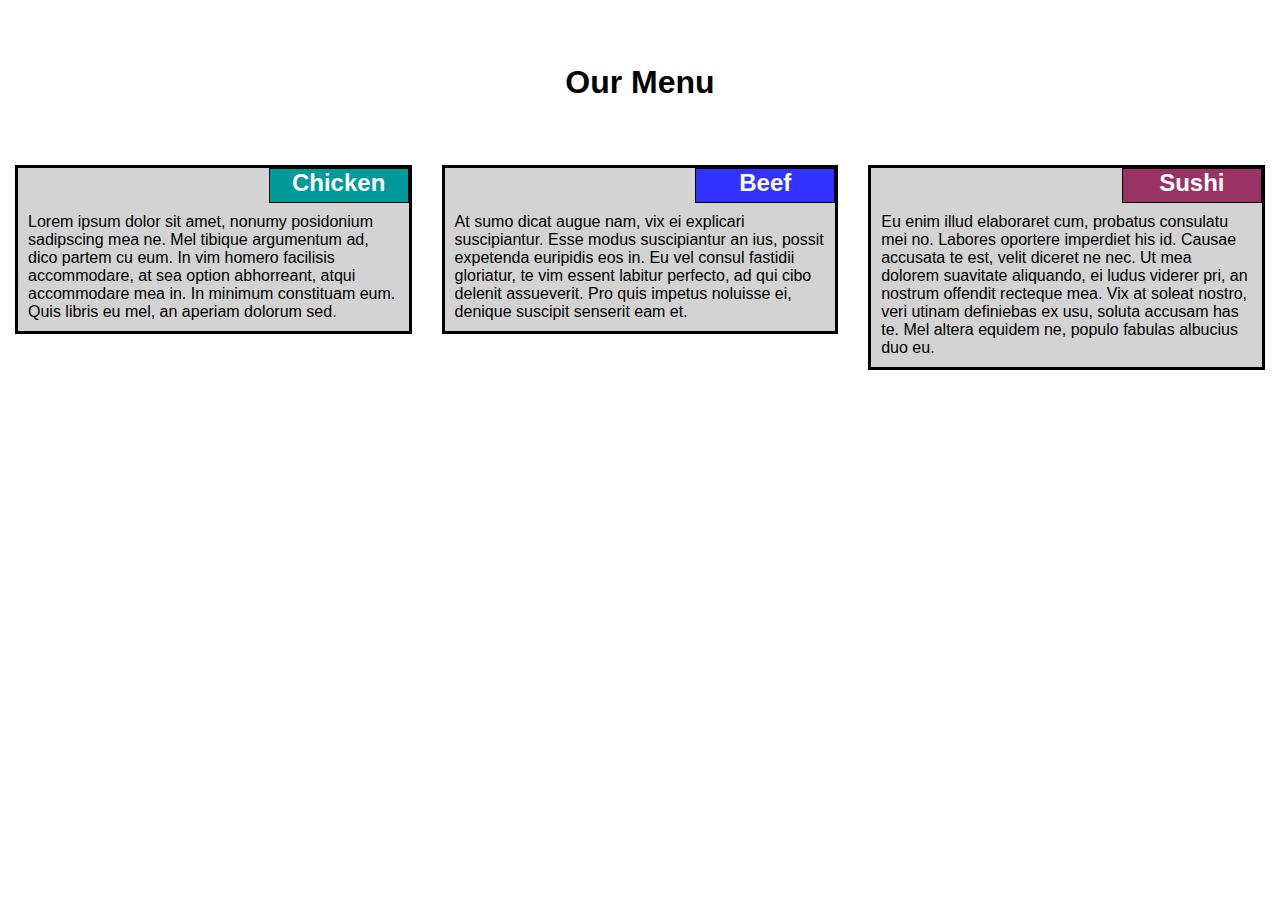
==== Module2/index.html @ e50fe1eb "css" ====
<!DOCTYPE html>
<html>
<head>
	     
       <meta charset="utf-8">

	     <!--viewport setting-->
	     <meta name="viewport" content="width=device-width, initial-scale=1">
	     <!--link to css-->
	     <link rel="stylesheet" href="styles.css">

	<title>Module2</title>
</head>

<body>

 <h1>Our Menu</h1>
 <div class="col-lg-4 col-md-6 col-sm-12">
  <div class="section">
  	<h2 class="chicken">Chicken</h2>
  	<p>Lorem ipsum dolor sit amet, nonumy posidonium sadipscing mea ne. Mel tibique argumentum ad, dico partem cu eum. In vim homero facilisis accommodare, at sea option abhorreant, atqui accommodare mea in. In minimum constituam eum. Quis libris eu mel, an aperiam dolorum sed.</p>
  </div>
 </div>
 <div class="col-lg-4 col-md-6 col-sm-12">
   <div class="section">
 	<h2 class="beef">Beef</h2>
 	<p>At sumo dicat augue nam, vix ei explicari suscipiantur. Esse modus suscipiantur an ius, possit expetenda euripidis eos in. Eu vel consul fastidii gloriatur, te vim essent labitur perfecto, ad qui cibo delenit assueverit. Pro quis impetus noluisse ei, denique suscipit senserit eam et.</p>
  </div>
 </div>
 <div class="col-lg-4 col-md-6 col-sm-12">
   <div class="section">
 	<h2 class="sushi">Sushi</h2>
 	<p>Eu enim illud elaboraret cum, probatus consulatu mei no. Labores oportere imperdiet his id. Causae accusata te est, velit diceret ne nec. Ut mea dolorem suavitate aliquando, ei ludus viderer pri, an nostrum offendit recteque mea. Vix at soleat nostro, veri utinam definiebas ex usu, soluta accusam has te. Mel altera equidem ne, populo fabulas albucius duo eu.</p>
  </div>
 </div>

</body>
</html>
---- Module2/styles.css ----
/********** Base styles reseting browser preset margins and box size**********/
* {
  box-sizing: border-box;
  margin: 0;
  padding: 0;
}
/********** Container body font family and font size ***********/
body {
  font-family: sans-serif;
  font-size: 100%;
}
/********** Container H2 styles for region position on section with margins
, size, border and !float clearing!********/
h2{
  position: absolute;
  top: 0px;
  right:0px;
  margin: auto;
  float: none;
  width: 140px;
  height: 35px;
  border:1px solid black;
  text-align:center;
  padding: center;
  }
/********* Descripbing Header text align margins and style **********/
h1 {
  text-align: center;
  margin-top: 5%;
  margin-bottom: 5%; 
}
/********* Section text/background align margins padding and style **********/
  
.section {  
  clear: margin;
  position: relative;
  color: black;
  background-color: lightgrey;
  padding: 10px;
  padding-top: 45px;
  font-size: 100%;
  border:3px solid black;
  margin-left: 15px;
  margin-bottom: 15px;
  margin-right: 15px;
  }  
  /********* Region positioning text align margins and style **********/
  .chicken{
    background-color:#009999;         
    color: white;
    }
   .beef{
    background-color:#3333ff;
    color: white;  
   }
   .sushi{
    background-color:#993366;
    color: white;   
   }
/********** Large devices only **********/
@media (min-width: 992px) {  
  .col-lg-1, .col-lg-2, .col-lg-3, .col-lg-4, .col-lg-5, .col-lg-6, .col-lg-7, .col-lg-8, .col-lg-9, .col-lg-10, .col-lg-11, .col-lg-12 {
    float: left;
    margin: auto;    
  }
  .col-lg-1 {
    width: 8.33%;
  }
  .col-lg-2 {
    width: 16.66%;
  }
  .col-lg-3 {
    width: 25%;
  }
  .col-lg-4 {
    width: 33.33%;
  }
  .col-lg-5 {
    width: 41.66%;
  }
  .col-lg-6 {
    width: 50%;
  }
  .col-lg-7 {
    width: 58.33%;
  }
  .col-lg-8 {
    width: 66.66%;
  }
  .col-lg-9 {
    width: 74.99%;
  }
  .col-lg-10 {
    width: 83.33%;
  }
  .col-lg-11 {
    width: 91.66%;
  }
  .col-lg-12 {
    width: 100%;
  }
}
/********** Medium devices only **********/
@media (min-width: 768px) and (max-width: 991px) {  
  .col-md-1, .col-md-2, .col-md-3, .col-md-4, .col-md-5, .col-md-6, .col-md-7, .col-md-8, .col-md-9, .col-md-10, .col-md-11, .col-md-12 {
    float: left;
    margin: auto;
  }
  .col-md-1 {
    width: 8.33%;
  }
  .col-md-2 {
    width: 16.66%;
  }
  .col-md-3 {
    width: 25%;
  }
  .col-md-4 {
    width: 33.33%;
  }
  .col-md-5 {
    width: 41.66%;
  }
  .col-md-6 {
    width: 50%;
  }
  .col-md-7 {
    width: 58.33%;
  }
  .col-md-8 {
    width: 66.66%;
  }
  .col-md-9 {
    width: 74.99%;
  }
  .col-md-10 {
    width: 83.33%;
  }
  .col-md-11 {
    width: 91.66%;
  }
  .col-md-12 {
    width: 100%;
  }
}  
  /********** Small devices only **********/
***@media (max-width: 767px){  
  .col-sm-1, .col-sm-2, .col-sm-3, .col-sm-4, .col-sm-5, .col-sm-6, .col-sm-7, .col-sm-8, .col-sm-9, .col-sm-10, .col-sm-11, .col-sm-12 {
    float: left;
    margin: auto;
  }
  .col-sm-1 {
    width: 8.33%;
  }
  .col-sm-2 {
    width: 16.66%;
  }
  .col-sm-3 {
    width: 25%;
  }
  .col-sm-4 {
    width: 33.33%;
  }
  .col-sm-5 {
    width: 41.66%;
  }
  .col-sm-6 {
    width: 50%;
  }
  .col-sm-7 {
    width: 58.33%;
  }
  .col-sm-8 {
    width: 66.66%;
  }
  .col-sm-9 {
    width: 74.99%;
  }
  .col-sm-10 {
    width: 83.33%;
  }
  .col-sm-11 {
    width: 91.66%;
  }
  .col-sm-12 {
    width: 100%;
  }
}
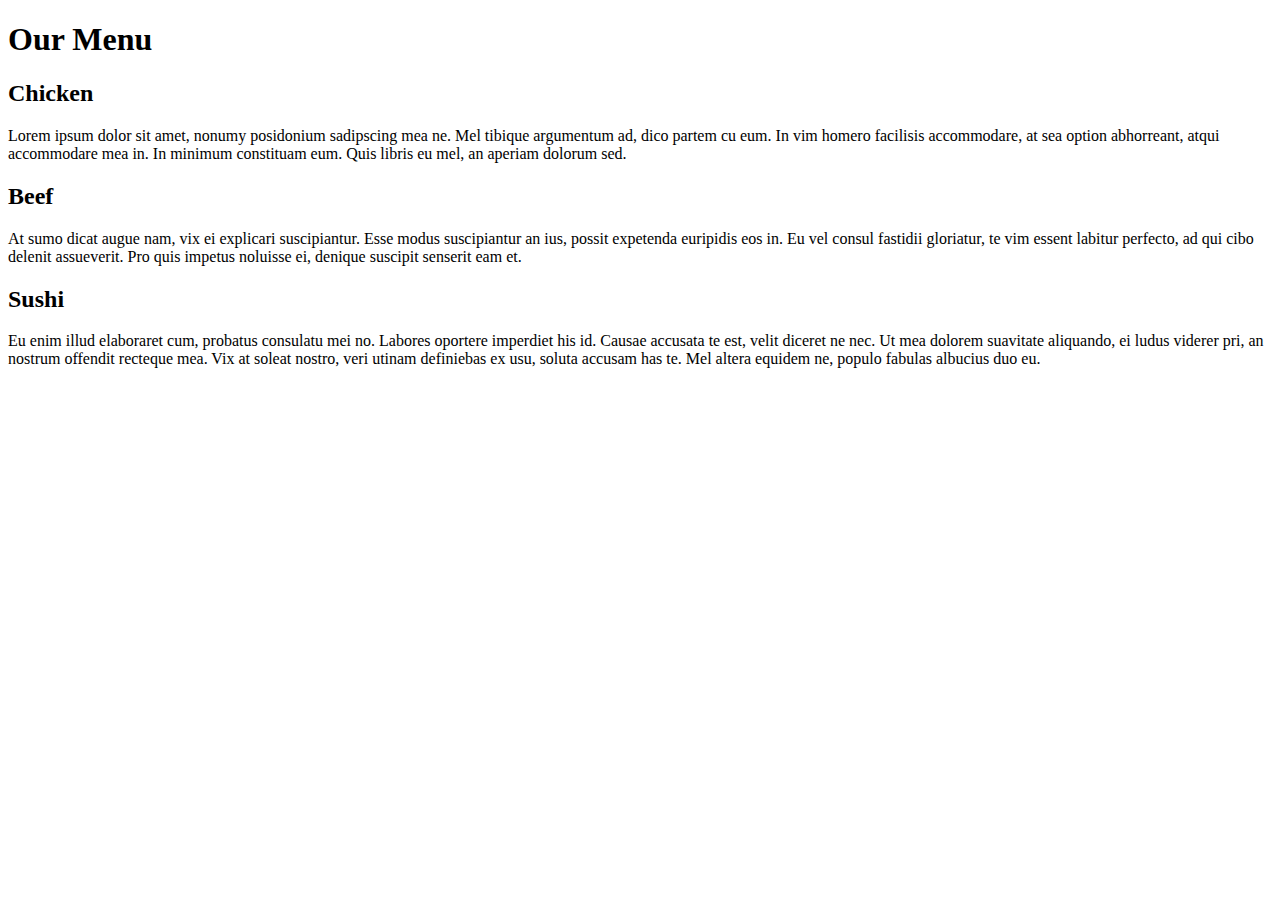
==== commit 577945fc: "linked" ====
--- a/Module2/index.html
+++ b/Module2/index.html
@@ -7,7 +7,7 @@
 	     <!--viewport setting-->
 	     <meta name="viewport" content="width=device-width, initial-scale=1">
 	     <!--link to css-->
-	     <link rel="stylesheet" href="styles.css">
+	     <link rel="stylesheet" type="text/css" href="Module2/styles.css">
 
 	<title>Module2</title>
 </head>
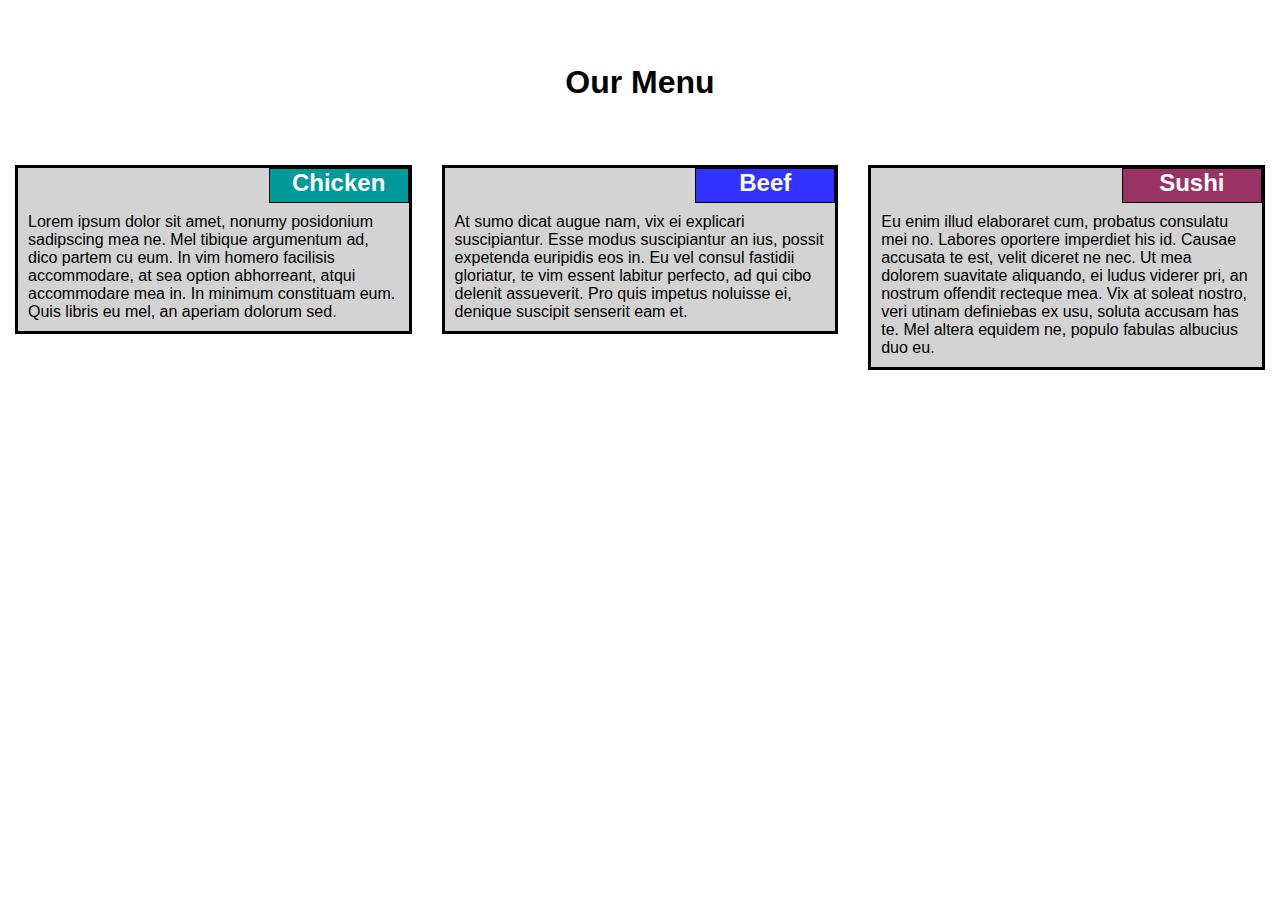
==== commit b4fd76c6: "final" ====
--- a/Module2/index.html
+++ b/Module2/index.html
@@ -7,7 +7,7 @@
 	     <!--viewport setting-->
 	     <meta name="viewport" content="width=device-width, initial-scale=1">
 	     <!--link to css-->
-	     <link rel="stylesheet" type="text/css" href="Module2/styles.css">
+ <link rel="stylesheet" type="text/css" href="styles.css">
 
 	<title>Module2</title>
 </head>
--- a/Module2/styles.css
+++ b/Module2/styles.css
@@ -0,0 +1,188 @@
+/********** Base styles reseting browser preset margins and box size**********/
+* {
+  box-sizing: border-box;
+  margin: 0;
+  padding: 0;
+}
+/********** Container body font family and font size ***********/
+body {
+  font-family: sans-serif;
+  font-size: 100%;
+}
+/********** Container H2 styles for region position on section with margins
+, size, border and !float clearing!********/
+h2{
+  position: absolute;
+  top: 0px;
+  right:0px;
+  margin: auto;
+  float: none;
+  width: 140px;
+  height: 35px;
+  border:1px solid black;
+  text-align:center;
+  padding: center;
+  }
+/********* Descripbing Header text align margins and style **********/
+h1 {
+  text-align: center;
+  margin-top: 5%;
+  margin-bottom: 5%; 
+}
+/********* Section text/background align margins padding and style **********/
+  
+.section {  
+  clear: margin;
+  position: relative;
+  color: black;
+  background-color: lightgrey;
+  padding: 10px;
+  padding-top: 45px;
+  font-size: 100%;
+  border:3px solid black;
+  margin-left: 15px;
+  margin-bottom: 15px;
+  margin-right: 15px;
+  }  
+  /********* Region positioning text align margins and style **********/
+  .chicken{
+    background-color:#009999;         
+    color: white;
+    }
+   .beef{
+    background-color:#3333ff;
+    color: white;  
+   }
+   .sushi{
+    background-color:#993366;
+    color: white;   
+   }
+/********** Large devices only **********/
+@media (min-width: 992px) {  
+  .col-lg-1, .col-lg-2, .col-lg-3, .col-lg-4, .col-lg-5, .col-lg-6, .col-lg-7, .col-lg-8, .col-lg-9, .col-lg-10, .col-lg-11, .col-lg-12 {
+    float: left;
+    margin: auto;    
+  }
+  .col-lg-1 {
+    width: 8.33%;
+  }
+  .col-lg-2 {
+    width: 16.66%;
+  }
+  .col-lg-3 {
+    width: 25%;
+  }
+  .col-lg-4 {
+    width: 33.33%;
+  }
+  .col-lg-5 {
+    width: 41.66%;
+  }
+  .col-lg-6 {
+    width: 50%;
+  }
+  .col-lg-7 {
+    width: 58.33%;
+  }
+  .col-lg-8 {
+    width: 66.66%;
+  }
+  .col-lg-9 {
+    width: 74.99%;
+  }
+  .col-lg-10 {
+    width: 83.33%;
+  }
+  .col-lg-11 {
+    width: 91.66%;
+  }
+  .col-lg-12 {
+    width: 100%;
+  }
+}
+/********** Medium devices only **********/
+@media (min-width: 768px) and (max-width: 991px) {  
+  .col-md-1, .col-md-2, .col-md-3, .col-md-4, .col-md-5, .col-md-6, .col-md-7, .col-md-8, .col-md-9, .col-md-10, .col-md-11, .col-md-12 {
+    float: left;
+    margin: auto;
+  }
+  .col-md-1 {
+    width: 8.33%;
+  }
+  .col-md-2 {
+    width: 16.66%;
+  }
+  .col-md-3 {
+    width: 25%;
+  }
+  .col-md-4 {
+    width: 33.33%;
+  }
+  .col-md-5 {
+    width: 41.66%;
+  }
+  .col-md-6 {
+    width: 50%;
+  }
+  .col-md-7 {
+    width: 58.33%;
+  }
+  .col-md-8 {
+    width: 66.66%;
+  }
+  .col-md-9 {
+    width: 74.99%;
+  }
+  .col-md-10 {
+    width: 83.33%;
+  }
+  .col-md-11 {
+    width: 91.66%;
+  }
+  .col-md-12 {
+    width: 100%;
+  }
+}  
+  /********** Small devices only **********/
+***@media (max-width: 767px){  
+  .col-sm-1, .col-sm-2, .col-sm-3, .col-sm-4, .col-sm-5, .col-sm-6, .col-sm-7, .col-sm-8, .col-sm-9, .col-sm-10, .col-sm-11, .col-sm-12 {
+    float: left;
+    margin: auto;
+  }
+  .col-sm-1 {
+    width: 8.33%;
+  }
+  .col-sm-2 {
+    width: 16.66%;
+  }
+  .col-sm-3 {
+    width: 25%;
+  }
+  .col-sm-4 {
+    width: 33.33%;
+  }
+  .col-sm-5 {
+    width: 41.66%;
+  }
+  .col-sm-6 {
+    width: 50%;
+  }
+  .col-sm-7 {
+    width: 58.33%;
+  }
+  .col-sm-8 {
+    width: 66.66%;
+  }
+  .col-sm-9 {
+    width: 74.99%;
+  }
+  .col-sm-10 {
+    width: 83.33%;
+  }
+  .col-sm-11 {
+    width: 91.66%;
+  }
+  .col-sm-12 {
+    width: 100%;
+  }
+}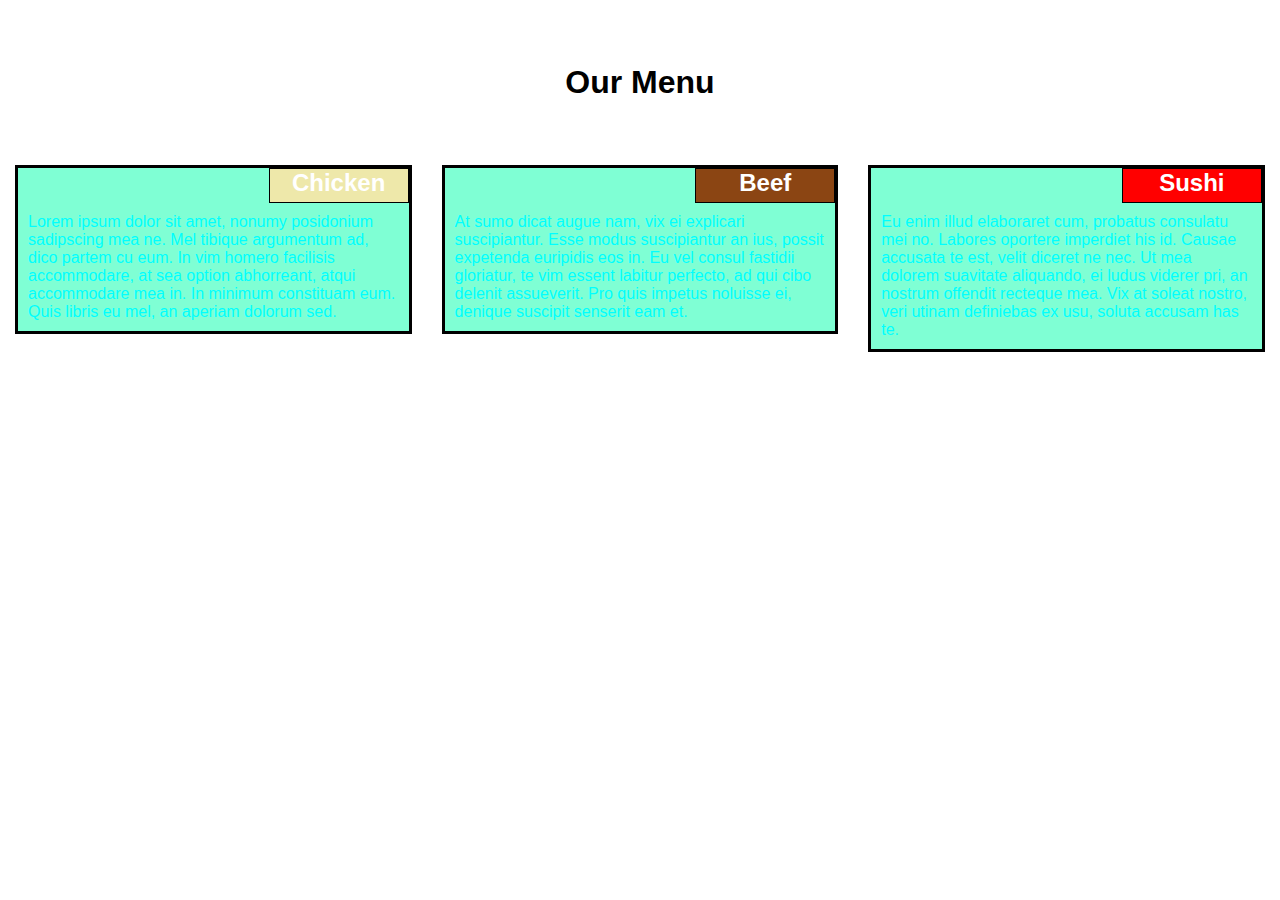
==== commit de0f32c2: "Latin edit" ====
--- a/Module2/index.html
+++ b/Module2/index.html
@@ -7,7 +7,7 @@
 	     <!--viewport setting-->
 	     <meta name="viewport" content="width=device-width, initial-scale=1">
 	     <!--link to css-->
- <link rel="stylesheet" type="text/css" href="styles.css">
+ <link rel="stylesheet"  href="styles.css">
 
 	<title>Module2</title>
 </head>
@@ -30,7 +30,7 @@
  <div class="col-lg-4 col-md-6 col-sm-12">
    <div class="section">
  	<h2 class="sushi">Sushi</h2>
- 	<p>Eu enim illud elaboraret cum, probatus consulatu mei no. Labores oportere imperdiet his id. Causae accusata te est, velit diceret ne nec. Ut mea dolorem suavitate aliquando, ei ludus viderer pri, an nostrum offendit recteque mea. Vix at soleat nostro, veri utinam definiebas ex usu, soluta accusam has te. Mel altera equidem ne, populo fabulas albucius duo eu.</p>
+ 	<p>Eu enim illud elaboraret cum, probatus consulatu mei no. Labores oportere imperdiet his id. Causae accusata te est, velit diceret ne nec. Ut mea dolorem suavitate aliquando, ei ludus viderer pri, an nostrum offendit recteque mea. Vix at soleat nostro, veri utinam definiebas ex usu, soluta accusam has te.</p>
   </div>
  </div>
 
--- a/Module2/styles.css
+++ b/Module2/styles.css
@@ -34,8 +34,8 @@
 .section {  
   clear: margin;
   position: relative;
-  color: black;
-  background-color: lightgrey;
+  color: Aqua;
+  background-color: Aquamarine;
   padding: 10px;
   padding-top: 45px;
   font-size: 100%;
@@ -46,15 +46,15 @@
   }  
   /********* Region positioning text align margins and style **********/
   .chicken{
-    background-color:#009999;         
+    background-color:#EEE8AA;         
     color: white;
     }
    .beef{
-    background-color:#3333ff;
+    background-color:#8B4513;
     color: white;  
    }
    .sushi{
-    background-color:#993366;
+    background-color:#FF0000;
     color: white;   
    }
 /********** Large devices only **********/
@@ -100,89 +100,5 @@
     width: 100%;
   }
 }
-/********** Medium devices only **********/
-@media (min-width: 768px) and (max-width: 991px) {  
-  .col-md-1, .col-md-2, .col-md-3, .col-md-4, .col-md-5, .col-md-6, .col-md-7, .col-md-8, .col-md-9, .col-md-10, .col-md-11, .col-md-12 {
-    float: left;
-    margin: auto;
-  }
-  .col-md-1 {
-    width: 8.33%;
-  }
-  .col-md-2 {
-    width: 16.66%;
-  }
-  .col-md-3 {
-    width: 25%;
-  }
-  .col-md-4 {
-    width: 33.33%;
-  }
-  .col-md-5 {
-    width: 41.66%;
-  }
-  .col-md-6 {
-    width: 50%;
-  }
-  .col-md-7 {
-    width: 58.33%;
-  }
-  .col-md-8 {
-    width: 66.66%;
-  }
-  .col-md-9 {
-    width: 74.99%;
-  }
-  .col-md-10 {
-    width: 83.33%;
-  }
-  .col-md-11 {
-    width: 91.66%;
-  }
-  .col-md-12 {
-    width: 100%;
-  }
-}  
-  /********** Small devices only **********/
-***@media (max-width: 767px){  
-  .col-sm-1, .col-sm-2, .col-sm-3, .col-sm-4, .col-sm-5, .col-sm-6, .col-sm-7, .col-sm-8, .col-sm-9, .col-sm-10, .col-sm-11, .col-sm-12 {
-    float: left;
-    margin: auto;
-  }
-  .col-sm-1 {
-    width: 8.33%;
-  }
-  .col-sm-2 {
-    width: 16.66%;
-  }
-  .col-sm-3 {
-    width: 25%;
-  }
-  .col-sm-4 {
-    width: 33.33%;
-  }
-  .col-sm-5 {
-    width: 41.66%;
-  }
-  .col-sm-6 {
-    width: 50%;
-  }
-  .col-sm-7 {
-    width: 58.33%;
-  }
-  .col-sm-8 {
-    width: 66.66%;
-  }
-  .col-sm-9 {
-    width: 74.99%;
-  }
-  .col-sm-10 {
-    width: 83.33%;
-  }
-  .col-sm-11 {
-    width: 91.66%;
-  }
-  .col-sm-12 {
-    width: 100%;
-  }
+
 }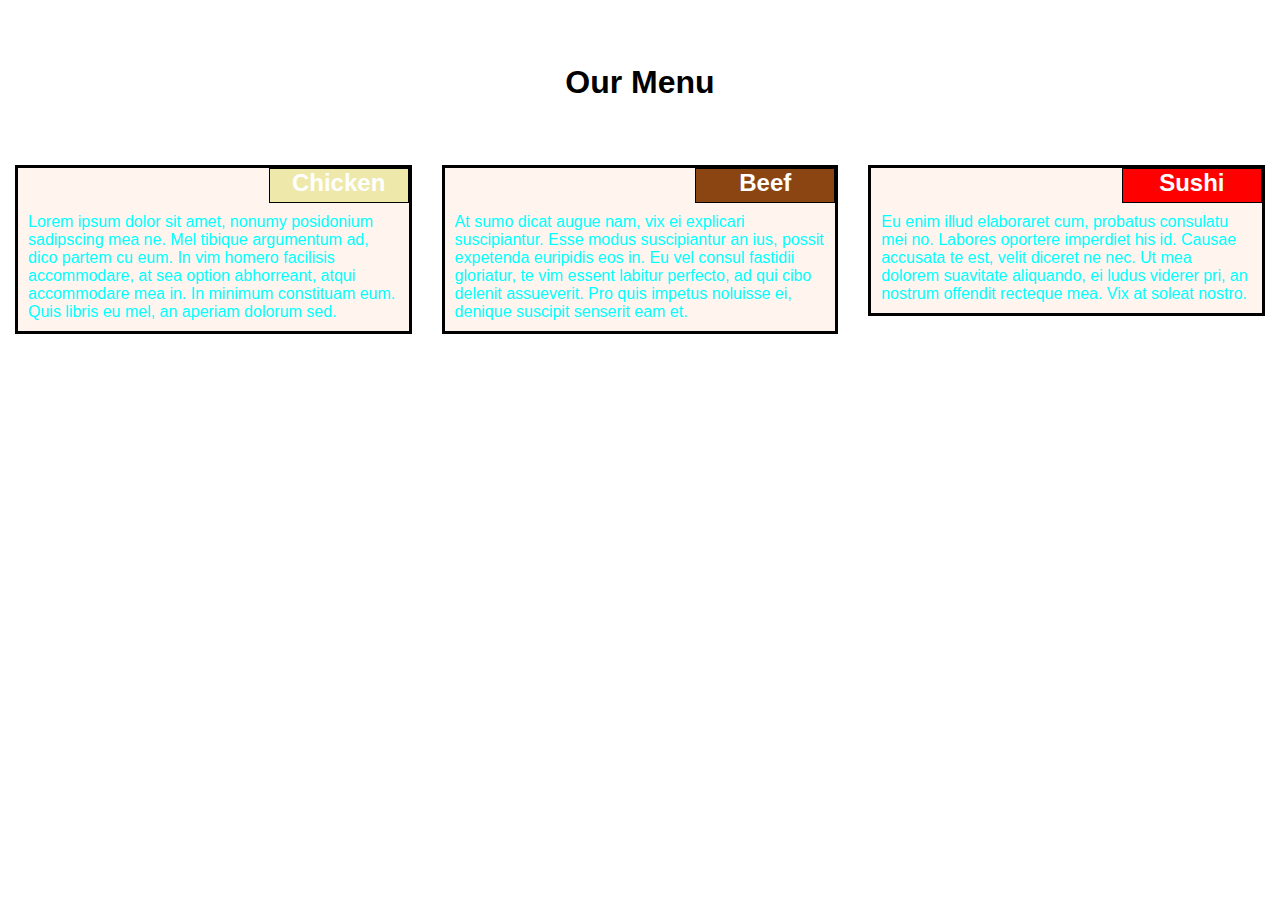
==== commit 6d924230: "latin" ====
--- a/Module2/index.html
+++ b/Module2/index.html
@@ -30,7 +30,7 @@
  <div class="col-lg-4 col-md-6 col-sm-12">
    <div class="section">
  	<h2 class="sushi">Sushi</h2>
- 	<p>Eu enim illud elaboraret cum, probatus consulatu mei no. Labores oportere imperdiet his id. Causae accusata te est, velit diceret ne nec. Ut mea dolorem suavitate aliquando, ei ludus viderer pri, an nostrum offendit recteque mea. Vix at soleat nostro, veri utinam definiebas ex usu, soluta accusam has te.</p>
+ 	<p>Eu enim illud elaboraret cum, probatus consulatu mei no. Labores oportere imperdiet his id. Causae accusata te est, velit diceret ne nec. Ut mea dolorem suavitate aliquando, ei ludus viderer pri, an nostrum offendit recteque mea. Vix at soleat nostro.</p>
   </div>
  </div>
 
--- a/Module2/styles.css
+++ b/Module2/styles.css
@@ -35,7 +35,7 @@
   clear: margin;
   position: relative;
   color: Aqua;
-  background-color: Aquamarine;
+  background-color: SeaShell;
   padding: 10px;
   padding-top: 45px;
   font-size: 100%;
@@ -59,46 +59,9 @@
    }
 /********** Large devices only **********/
 @media (min-width: 992px) {  
-  .col-lg-1, .col-lg-2, .col-lg-3, .col-lg-4, .col-lg-5, .col-lg-6, .col-lg-7, .col-lg-8, .col-lg-9, .col-lg-10, .col-lg-11, .col-lg-12 {
+  .col-lg-4 {
     float: left;
-    margin: auto;    
+    margin: auto; 
+    width:33.33%;   
   }
-  .col-lg-1 {
-    width: 8.33%;
-  }
-  .col-lg-2 {
-    width: 16.66%;
-  }
-  .col-lg-3 {
-    width: 25%;
-  }
-  .col-lg-4 {
-    width: 33.33%;
-  }
-  .col-lg-5 {
-    width: 41.66%;
-  }
-  .col-lg-6 {
-    width: 50%;
-  }
-  .col-lg-7 {
-    width: 58.33%;
-  }
-  .col-lg-8 {
-    width: 66.66%;
-  }
-  .col-lg-9 {
-    width: 74.99%;
-  }
-  .col-lg-10 {
-    width: 83.33%;
-  }
-  .col-lg-11 {
-    width: 91.66%;
-  }
-  .col-lg-12 {
-    width: 100%;
-  }
-}
-
 }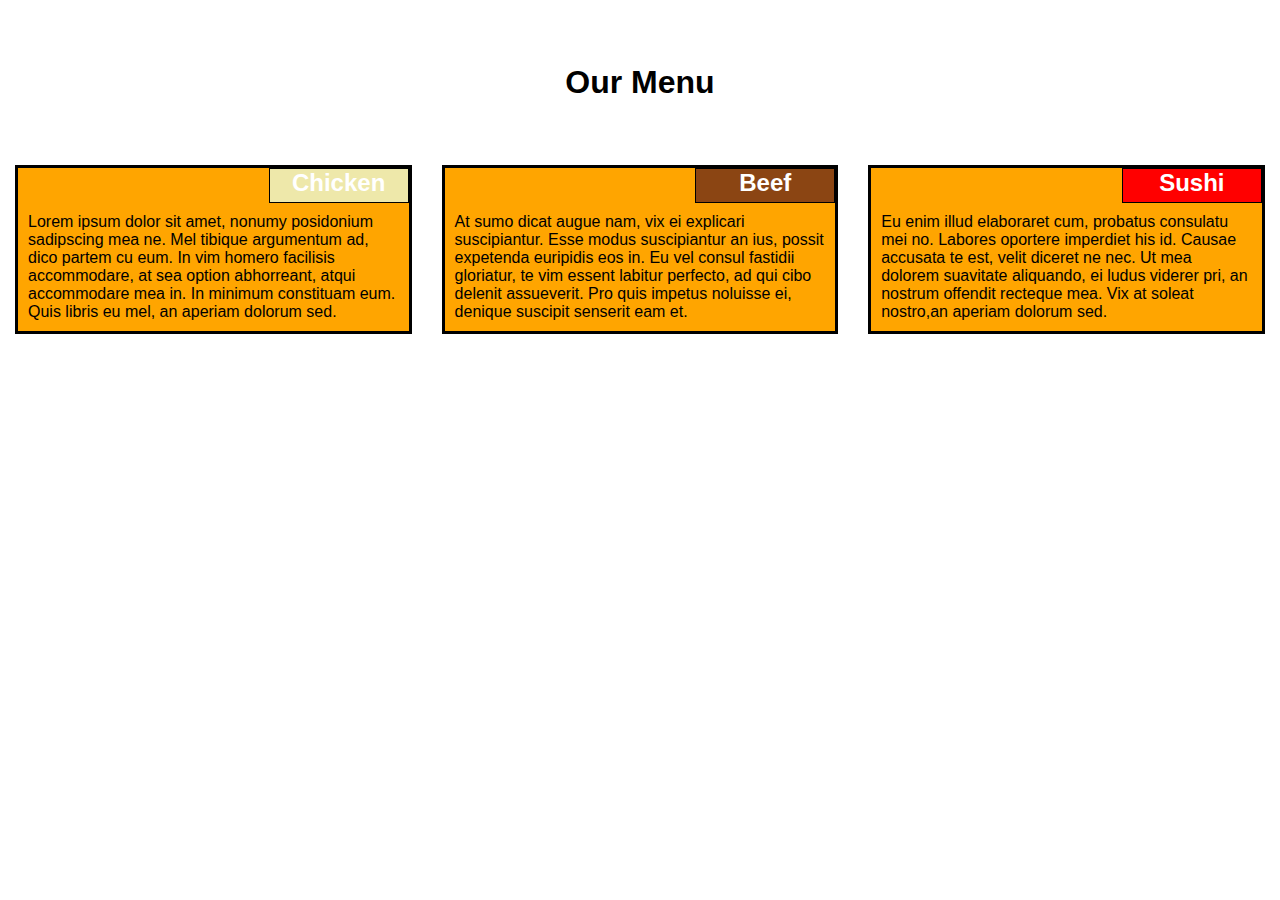
==== commit 5b5c86b8: "Text/Background" ====
--- a/Module2/index.html
+++ b/Module2/index.html
@@ -30,7 +30,7 @@
  <div class="col-lg-4 col-md-6 col-sm-12">
    <div class="section">
  	<h2 class="sushi">Sushi</h2>
- 	<p>Eu enim illud elaboraret cum, probatus consulatu mei no. Labores oportere imperdiet his id. Causae accusata te est, velit diceret ne nec. Ut mea dolorem suavitate aliquando, ei ludus viderer pri, an nostrum offendit recteque mea. Vix at soleat nostro.</p>
+ 	<p>Eu enim illud elaboraret cum, probatus consulatu mei no. Labores oportere imperdiet his id. Causae accusata te est, velit diceret ne nec. Ut mea dolorem suavitate aliquando, ei ludus viderer pri, an nostrum offendit recteque mea. Vix at soleat nostro,an aperiam dolorum sed.</p>
   </div>
  </div>
 
--- a/Module2/styles.css
+++ b/Module2/styles.css
@@ -34,8 +34,8 @@
 .section {  
   clear: margin;
   position: relative;
-  color: Aqua;
-  background-color: SeaShell;
+  color: black;
+  background-color: orange;
   padding: 10px;
   padding-top: 45px;
   font-size: 100%;
